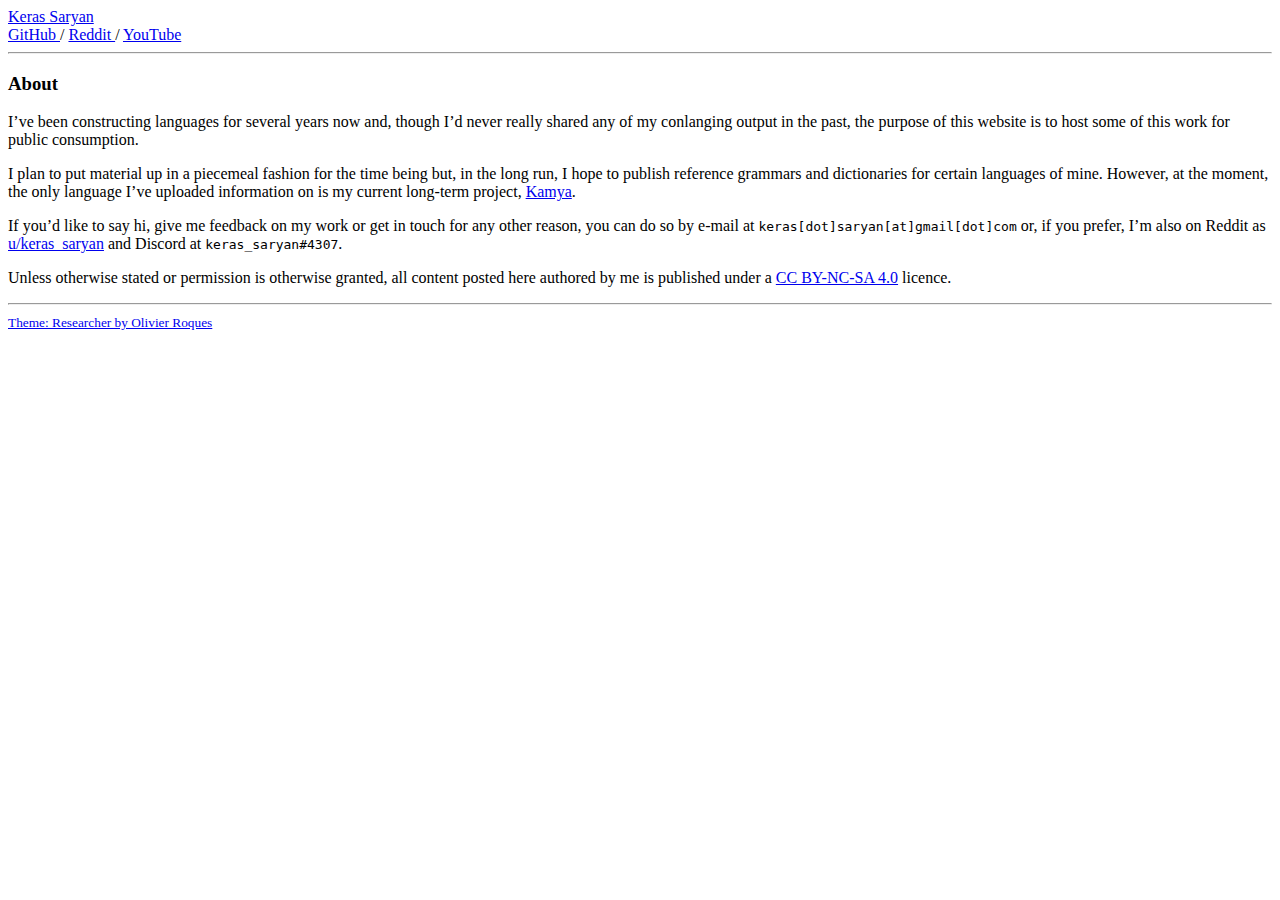
==== docs/index.html @ f647c466 "create separate page for Kamya" ====
<!DOCTYPE html>
<html><head>
	<meta name="generator" content="Hugo 0.81.0" />
    <meta charset="utf-8">
    <meta name="viewport" content="width=device-width, initial-scale=1, shrink-to-fit=no">

    <title>Keras Saryan | About</title>
    <meta name="description" content="My conlanging-related website">
    <meta name="author" content='Keras Saryan'>

    <link href="https://fonts.googleapis.com/css2?family=Inconsolata:wght@400;700&display=swap" rel="stylesheet">
    <link rel="stylesheet" href="https://cdn.jsdelivr.net/npm/bootstrap@4.5.3/dist/css/bootstrap.min.css" integrity="sha384-TX8t27EcRE3e/ihU7zmQxVncDAy5uIKz4rEkgIXeMed4M0jlfIDPvg6uqKI2xXr2" crossorigin="anonymous">

    
    <link rel="stylesheet" href="/sass/researcher.min.css">
	<link rel="stylesheet" href="/custom.css">

    
        <link rel="icon" type="image/ico" href="https://keras-saryan.github.io/img/favicon.ico">
    

    <link rel="alternate" type="application/rss+xml" href="https://keras-saryan.github.io/index.xml" title="Keras Saryan" />
    
        
    
</head>

    <body><div class="container mt-5">
    <nav class="navbar navbar-expand-sm flex-column flex-sm-row text-nowrap p-0">
        <a class="navbar-brand mx-0 mr-sm-auto" href="https://keras-saryan.github.io/">
          
          Keras Saryan
        </a>
        <div class="navbar-nav flex-row flex-wrap justify-content-center">
            
                
                
                    <a class="nav-item nav-link" href="https://github.com/keras-saryan">
                        GitHub
                    </a>
                    
                        <span class="nav-item navbar-text mx-1">/</span>
                    
                
                    <a class="nav-item nav-link" href="https://www.reddit.com/user/keras_saryan">
                        Reddit
                    </a>
                    
                        <span class="nav-item navbar-text mx-1">/</span>
                    
                
                    <a class="nav-item nav-link" href="https://www.youtube.com/channel/UCV0hdWj_AWvfxLBiOFaXoxw">
                        YouTube
                    </a>
                    
                
            
        </div>
    </nav>
</div>
<hr>
<div id="content">
<div class="container">
    <h3 id="about">About</h3>
<p>I&rsquo;ve been constructing languages for several years now and, though I&rsquo;d never really shared any of my conlanging output in the past, the purpose of this website is to host some of this work for public consumption.</p>
<p>I plan to put material up in a piecemeal fashion for the time being but, in the long run, I hope to publish reference grammars and dictionaries for certain languages of mine. However, at the moment, the only language I&rsquo;ve uploaded information on is my current long-term project, <a href="kamya">Kamya</a>.</p>
<p>If you&rsquo;d like to say hi, give me feedback on my work or get in touch for any other reason, you can do so by e-mail at <code>keras[dot]saryan[at]gmail[dot]com</code> or, if you prefer, I&rsquo;m also on Reddit as <a href="https://www.reddit.com/user/keras_saryan">u/keras_saryan</a> and Discord at <code>keras_saryan#4307</code>.</p>
<p>Unless otherwise stated or permission is otherwise granted, all content posted here authored by me is published under a <a href="https://creativecommons.org/licenses/by-nc-sa/4.0/">CC BY-NC-SA 4.0</a> licence.</p>

</div>

        </div><div id="footer" class="mb-5">
    
        <hr>
        <div class="container text-center">
            <a href="https://github.com/ojroques/hugo-researcher"><small>Theme: Researcher by Olivier Roques</small></a>
        </div>
    
</div>
</body>
</html>
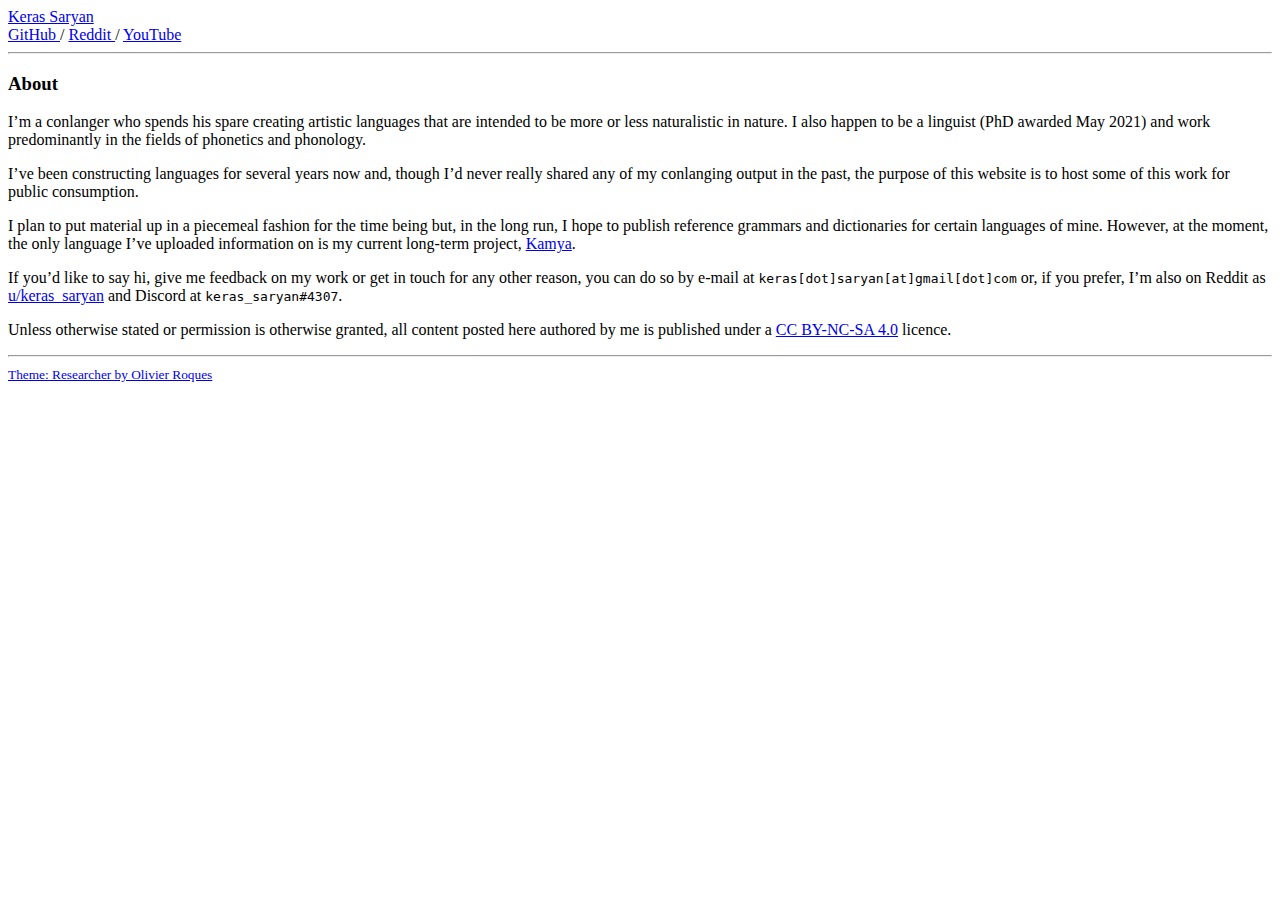
==== commit f4dfd3f2: "updated about" ====
--- a/docs/index.html
+++ b/docs/index.html
@@ -1,9 +1,11 @@
 <!DOCTYPE html>
 <html><head>
 	<meta name="generator" content="Hugo 0.81.0" />
+	<meta name="google-site-verification" content="qNJjCOM0kalXE3GTumrhM1nL9TsBurW-8rrKsc01tlY" />
+
     <meta charset="utf-8">
     <meta name="viewport" content="width=device-width, initial-scale=1, shrink-to-fit=no">
-
+	
     <title>Keras Saryan | About</title>
     <meta name="description" content="My conlanging-related website">
     <meta name="author" content='Keras Saryan'>
@@ -62,6 +64,7 @@
 <div id="content">
 <div class="container">
     <h3 id="about">About</h3>
+<p>I&rsquo;m a conlanger who spends his spare creating artistic languages that are intended to be more or less naturalistic in nature. I also happen to be a linguist (PhD awarded May 2021) and work predominantly in the fields of phonetics and phonology.</p>
 <p>I&rsquo;ve been constructing languages for several years now and, though I&rsquo;d never really shared any of my conlanging output in the past, the purpose of this website is to host some of this work for public consumption.</p>
 <p>I plan to put material up in a piecemeal fashion for the time being but, in the long run, I hope to publish reference grammars and dictionaries for certain languages of mine. However, at the moment, the only language I&rsquo;ve uploaded information on is my current long-term project, <a href="kamya">Kamya</a>.</p>
 <p>If you&rsquo;d like to say hi, give me feedback on my work or get in touch for any other reason, you can do so by e-mail at <code>keras[dot]saryan[at]gmail[dot]com</code> or, if you prefer, I&rsquo;m also on Reddit as <a href="https://www.reddit.com/user/keras_saryan">u/keras_saryan</a> and Discord at <code>keras_saryan#4307</code>.</p>
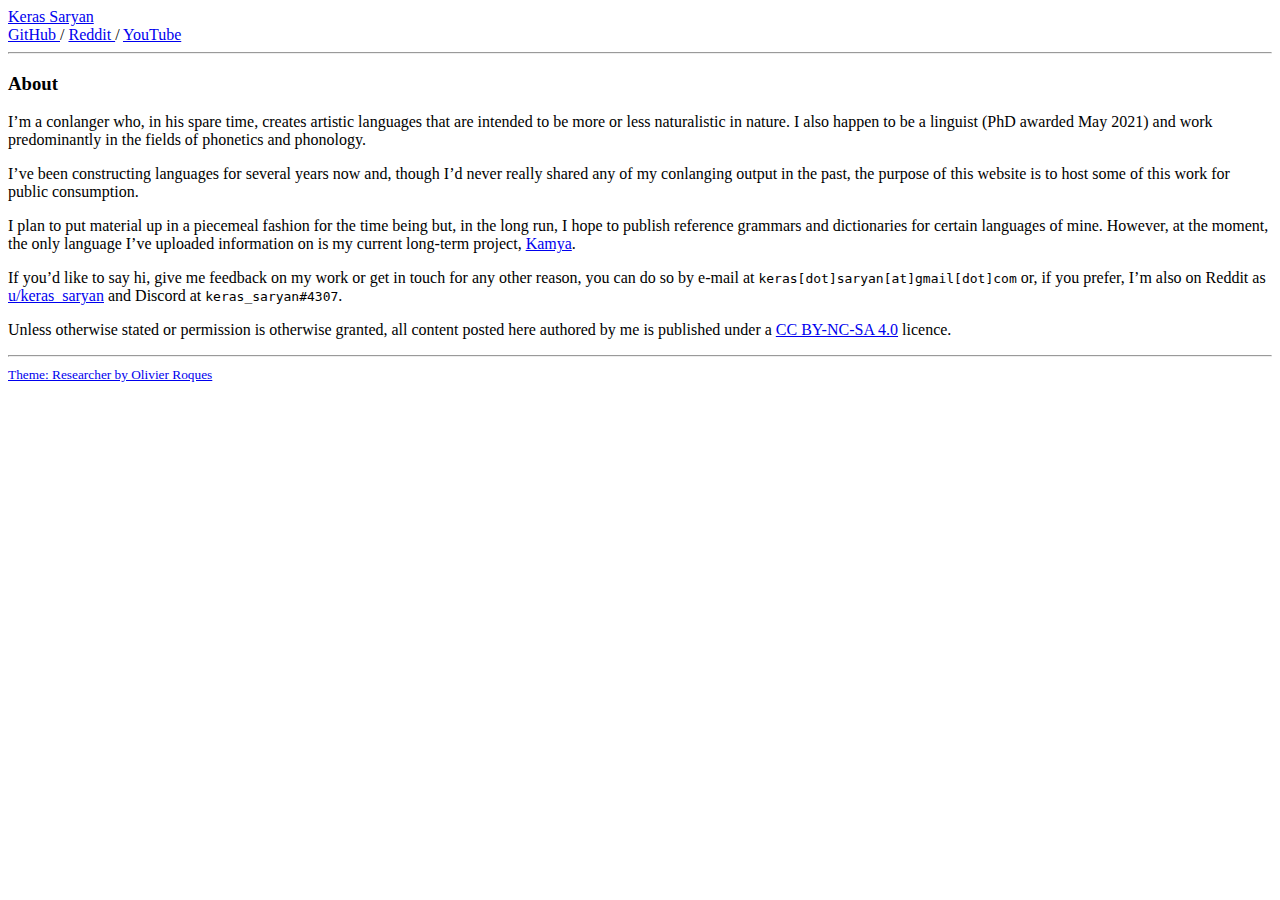
==== commit 2f4dac69: "updated about" ====
--- a/docs/index.html
+++ b/docs/index.html
@@ -64,7 +64,7 @@
 <div id="content">
 <div class="container">
     <h3 id="about">About</h3>
-<p>I&rsquo;m a conlanger who spends his spare creating artistic languages that are intended to be more or less naturalistic in nature. I also happen to be a linguist (PhD awarded May 2021) and work predominantly in the fields of phonetics and phonology.</p>
+<p>I&rsquo;m a conlanger who, in his spare time, creates artistic languages that are intended to be more or less naturalistic in nature. I also happen to be a linguist (PhD awarded May 2021) and work predominantly in the fields of phonetics and phonology.</p>
 <p>I&rsquo;ve been constructing languages for several years now and, though I&rsquo;d never really shared any of my conlanging output in the past, the purpose of this website is to host some of this work for public consumption.</p>
 <p>I plan to put material up in a piecemeal fashion for the time being but, in the long run, I hope to publish reference grammars and dictionaries for certain languages of mine. However, at the moment, the only language I&rsquo;ve uploaded information on is my current long-term project, <a href="kamya">Kamya</a>.</p>
 <p>If you&rsquo;d like to say hi, give me feedback on my work or get in touch for any other reason, you can do so by e-mail at <code>keras[dot]saryan[at]gmail[dot]com</code> or, if you prefer, I&rsquo;m also on Reddit as <a href="https://www.reddit.com/user/keras_saryan">u/keras_saryan</a> and Discord at <code>keras_saryan#4307</code>.</p>
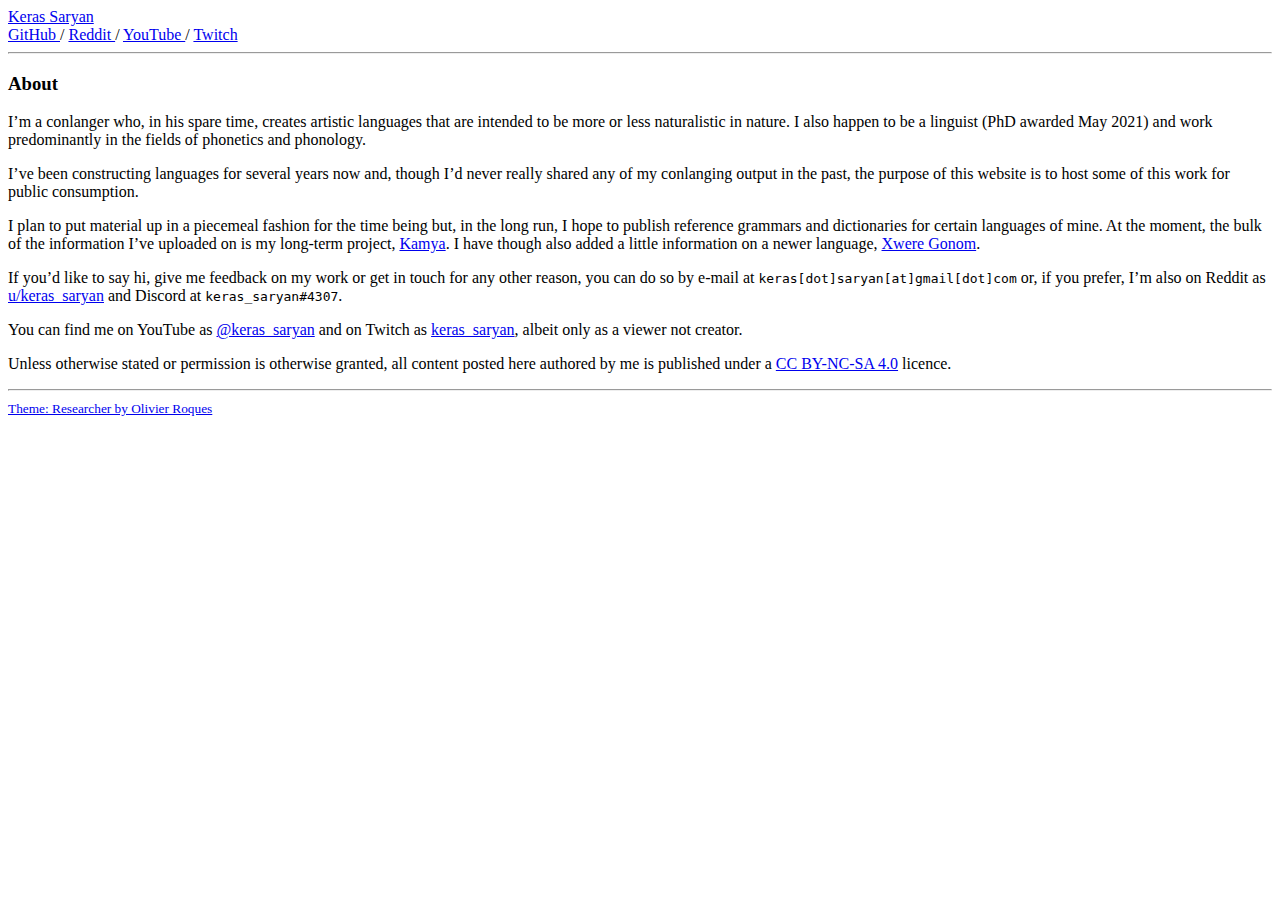
==== commit 25adc2eb: "post-LCC10 and other minor updates" ====
--- a/docs/index.html
+++ b/docs/index.html
@@ -51,8 +51,15 @@
                         <span class="nav-item navbar-text mx-1">/</span>
                     
                 
-                    <a class="nav-item nav-link" href="https://www.youtube.com/channel/UCV0hdWj_AWvfxLBiOFaXoxw">
+                    <a class="nav-item nav-link" href="https://www.youtube.com/@keras_saryan">
                         YouTube
+                    </a>
+                    
+                        <span class="nav-item navbar-text mx-1">/</span>
+                    
+                
+                    <a class="nav-item nav-link" href="https://www.twitch.tv/keras_saryan">
+                        Twitch
                     </a>
                     
                 
@@ -66,8 +73,9 @@
     <h3 id="about">About</h3>
 <p>I&rsquo;m a conlanger who, in his spare time, creates artistic languages that are intended to be more or less naturalistic in nature. I also happen to be a linguist (PhD awarded May 2021) and work predominantly in the fields of phonetics and phonology.</p>
 <p>I&rsquo;ve been constructing languages for several years now and, though I&rsquo;d never really shared any of my conlanging output in the past, the purpose of this website is to host some of this work for public consumption.</p>
-<p>I plan to put material up in a piecemeal fashion for the time being but, in the long run, I hope to publish reference grammars and dictionaries for certain languages of mine. However, at the moment, the only language I&rsquo;ve uploaded information on is my current long-term project, <a href="kamya">Kamya</a>.</p>
+<p>I plan to put material up in a piecemeal fashion for the time being but, in the long run, I hope to publish reference grammars and dictionaries for certain languages of mine. At the moment, the bulk of the information I&rsquo;ve uploaded on is my long-term project, <a href="kamya">Kamya</a>. I have though also added a little information on a newer language, <a href="xwere-gonom">Xwere Gonom</a>.</p>
 <p>If you&rsquo;d like to say hi, give me feedback on my work or get in touch for any other reason, you can do so by e-mail at <code>keras[dot]saryan[at]gmail[dot]com</code> or, if you prefer, I&rsquo;m also on Reddit as <a href="https://www.reddit.com/user/keras_saryan">u/keras_saryan</a> and Discord at <code>keras_saryan#4307</code>.</p>
+<p>You can find me on YouTube as <a href="https://www.youtube.com/@keras_saryan">@keras_saryan</a> and on Twitch as <a href="https://www.twitch.tv/keras_saryan">keras_saryan</a>, albeit only as a viewer not creator.</p>
 <p>Unless otherwise stated or permission is otherwise granted, all content posted here authored by me is published under a <a href="https://creativecommons.org/licenses/by-nc-sa/4.0/">CC BY-NC-SA 4.0</a> licence.</p>
 
 </div>
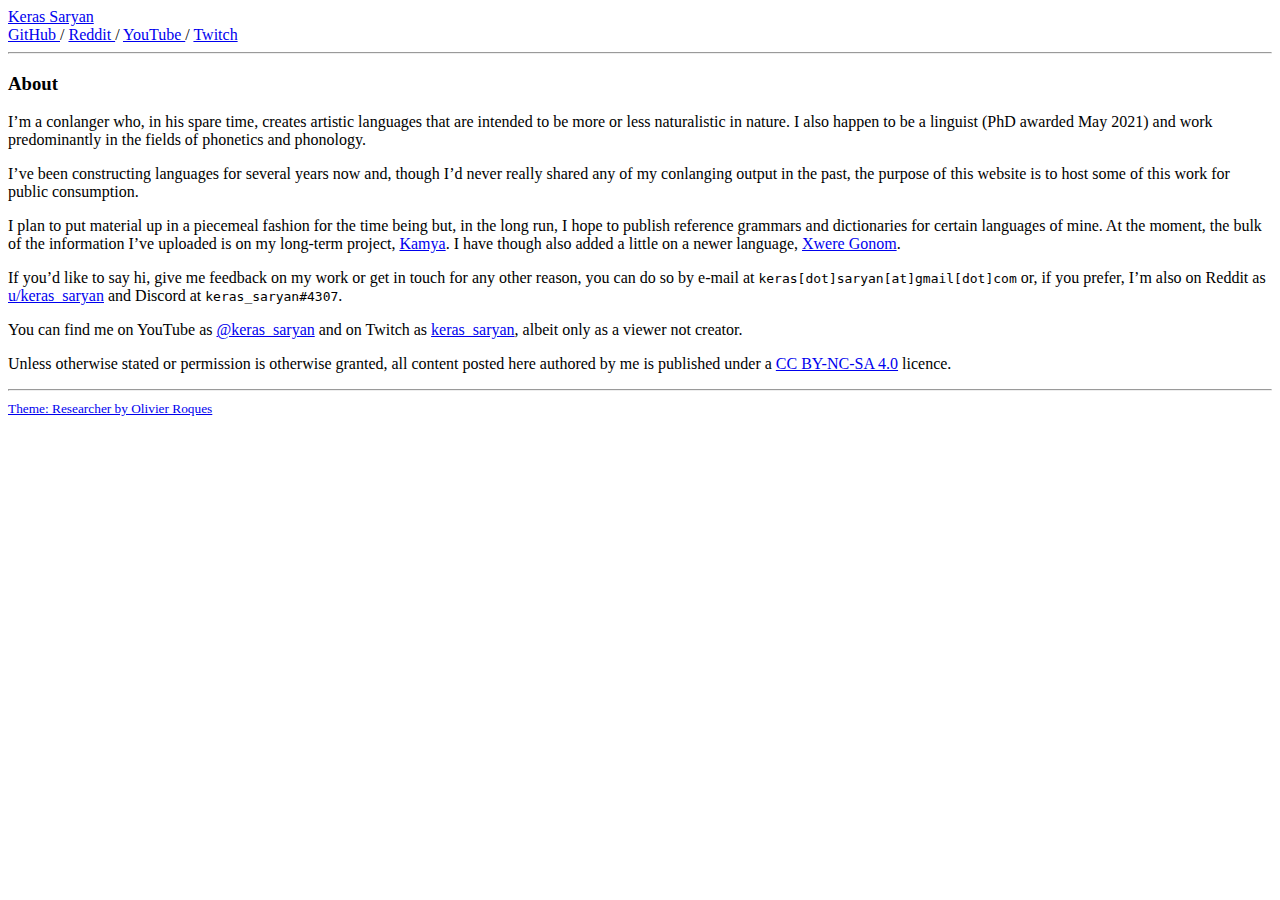
==== commit cc19ec3d: "minor corrections" ====
--- a/docs/index.html
+++ b/docs/index.html
@@ -73,7 +73,7 @@
     <h3 id="about">About</h3>
 <p>I&rsquo;m a conlanger who, in his spare time, creates artistic languages that are intended to be more or less naturalistic in nature. I also happen to be a linguist (PhD awarded May 2021) and work predominantly in the fields of phonetics and phonology.</p>
 <p>I&rsquo;ve been constructing languages for several years now and, though I&rsquo;d never really shared any of my conlanging output in the past, the purpose of this website is to host some of this work for public consumption.</p>
-<p>I plan to put material up in a piecemeal fashion for the time being but, in the long run, I hope to publish reference grammars and dictionaries for certain languages of mine. At the moment, the bulk of the information I&rsquo;ve uploaded on is my long-term project, <a href="kamya">Kamya</a>. I have though also added a little information on a newer language, <a href="xwere-gonom">Xwere Gonom</a>.</p>
+<p>I plan to put material up in a piecemeal fashion for the time being but, in the long run, I hope to publish reference grammars and dictionaries for certain languages of mine. At the moment, the bulk of the information I&rsquo;ve uploaded is on my long-term project, <a href="kamya">Kamya</a>. I have though also added a little on a newer language, <a href="xwere-gonom">Xwere Gonom</a>.</p>
 <p>If you&rsquo;d like to say hi, give me feedback on my work or get in touch for any other reason, you can do so by e-mail at <code>keras[dot]saryan[at]gmail[dot]com</code> or, if you prefer, I&rsquo;m also on Reddit as <a href="https://www.reddit.com/user/keras_saryan">u/keras_saryan</a> and Discord at <code>keras_saryan#4307</code>.</p>
 <p>You can find me on YouTube as <a href="https://www.youtube.com/@keras_saryan">@keras_saryan</a> and on Twitch as <a href="https://www.twitch.tv/keras_saryan">keras_saryan</a>, albeit only as a viewer not creator.</p>
 <p>Unless otherwise stated or permission is otherwise granted, all content posted here authored by me is published under a <a href="https://creativecommons.org/licenses/by-nc-sa/4.0/">CC BY-NC-SA 4.0</a> licence.</p>
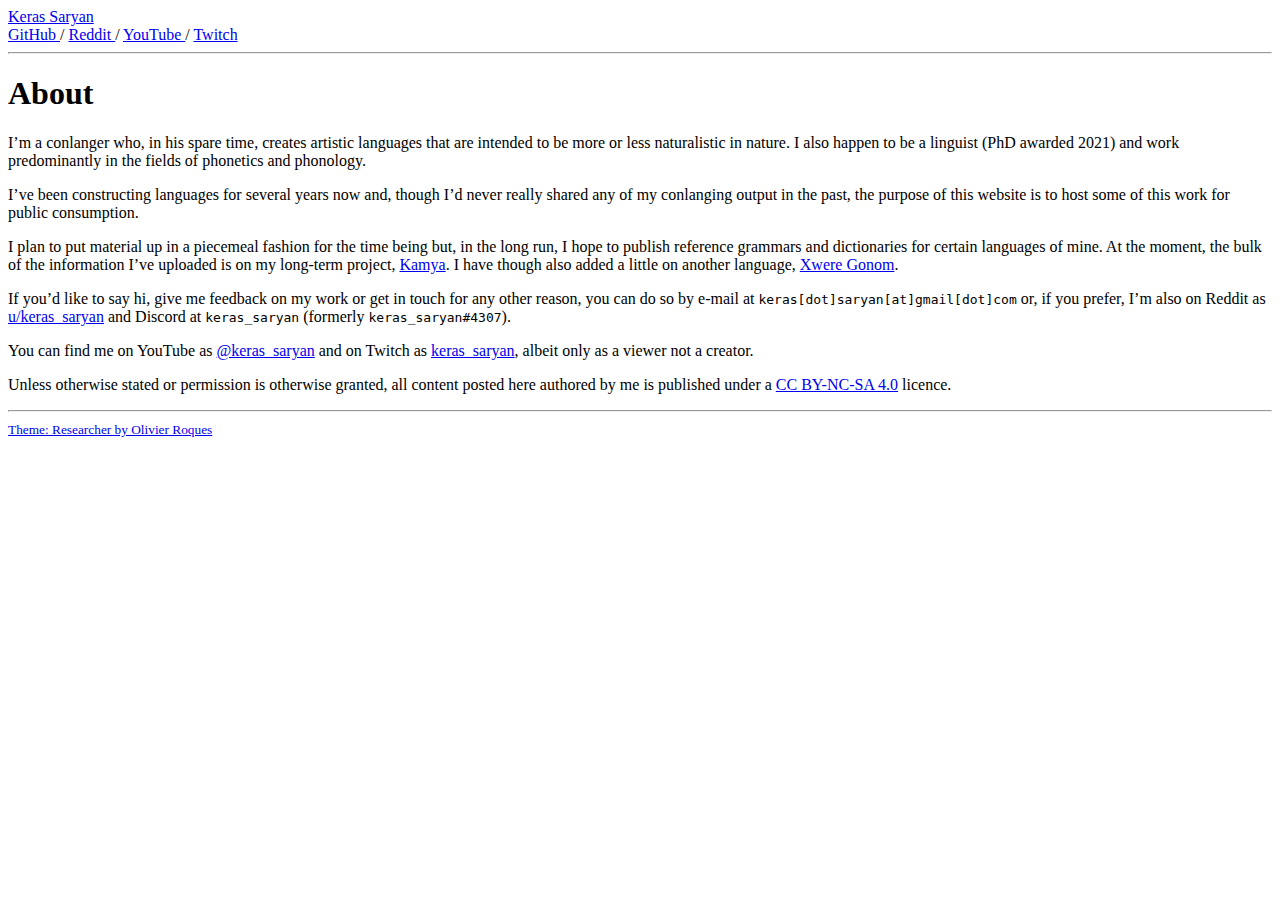
==== commit a651ad3b: "minor content and style edits" ====
--- a/docs/index.html
+++ b/docs/index.html
@@ -1,6 +1,6 @@
 <!DOCTYPE html>
 <html><head>
-	<meta name="generator" content="Hugo 0.81.0" />
+	<meta name="generator" content="Hugo 0.124.0">
 	<meta name="google-site-verification" content="qNJjCOM0kalXE3GTumrhM1nL9TsBurW-8rrKsc01tlY" />
 
     <meta charset="utf-8">
@@ -70,12 +70,12 @@
 <hr>
 <div id="content">
 <div class="container">
-    <h3 id="about">About</h3>
-<p>I&rsquo;m a conlanger who, in his spare time, creates artistic languages that are intended to be more or less naturalistic in nature. I also happen to be a linguist (PhD awarded May 2021) and work predominantly in the fields of phonetics and phonology.</p>
+    <h1 id="about">About</h1>
+<p>I&rsquo;m a conlanger who, in his spare time, creates artistic languages that are intended to be more or less naturalistic in nature. I also happen to be a linguist (PhD awarded 2021) and work predominantly in the fields of phonetics and phonology.</p>
 <p>I&rsquo;ve been constructing languages for several years now and, though I&rsquo;d never really shared any of my conlanging output in the past, the purpose of this website is to host some of this work for public consumption.</p>
-<p>I plan to put material up in a piecemeal fashion for the time being but, in the long run, I hope to publish reference grammars and dictionaries for certain languages of mine. At the moment, the bulk of the information I&rsquo;ve uploaded is on my long-term project, <a href="kamya">Kamya</a>. I have though also added a little on a newer language, <a href="xwere-gonom">Xwere Gonom</a>.</p>
-<p>If you&rsquo;d like to say hi, give me feedback on my work or get in touch for any other reason, you can do so by e-mail at <code>keras[dot]saryan[at]gmail[dot]com</code> or, if you prefer, I&rsquo;m also on Reddit as <a href="https://www.reddit.com/user/keras_saryan">u/keras_saryan</a> and Discord at <code>keras_saryan#4307</code>.</p>
-<p>You can find me on YouTube as <a href="https://www.youtube.com/@keras_saryan">@keras_saryan</a> and on Twitch as <a href="https://www.twitch.tv/keras_saryan">keras_saryan</a>, albeit only as a viewer not creator.</p>
+<p>I plan to put material up in a piecemeal fashion for the time being but, in the long run, I hope to publish reference grammars and dictionaries for certain languages of mine. At the moment, the bulk of the information I&rsquo;ve uploaded is on my long-term project, <a href="kamya">Kamya</a>. I have though also added a little on another language, <a href="xwere-gonom">Xwere Gonom</a>.</p>
+<p>If you&rsquo;d like to say hi, give me feedback on my work or get in touch for any other reason, you can do so by e-mail at <code>keras[dot]saryan[at]gmail[dot]com</code> or, if you prefer, I&rsquo;m also on Reddit as <a href="https://www.reddit.com/user/keras_saryan">u/keras_saryan</a> and Discord at <code>keras_saryan</code> (formerly <code>keras_saryan#4307</code>).</p>
+<p>You can find me on YouTube as <a href="https://www.youtube.com/@keras_saryan">@keras_saryan</a> and on Twitch as <a href="https://www.twitch.tv/keras_saryan">keras_saryan</a>, albeit only as a viewer not a creator.</p>
 <p>Unless otherwise stated or permission is otherwise granted, all content posted here authored by me is published under a <a href="https://creativecommons.org/licenses/by-nc-sa/4.0/">CC BY-NC-SA 4.0</a> licence.</p>
 
 </div>
